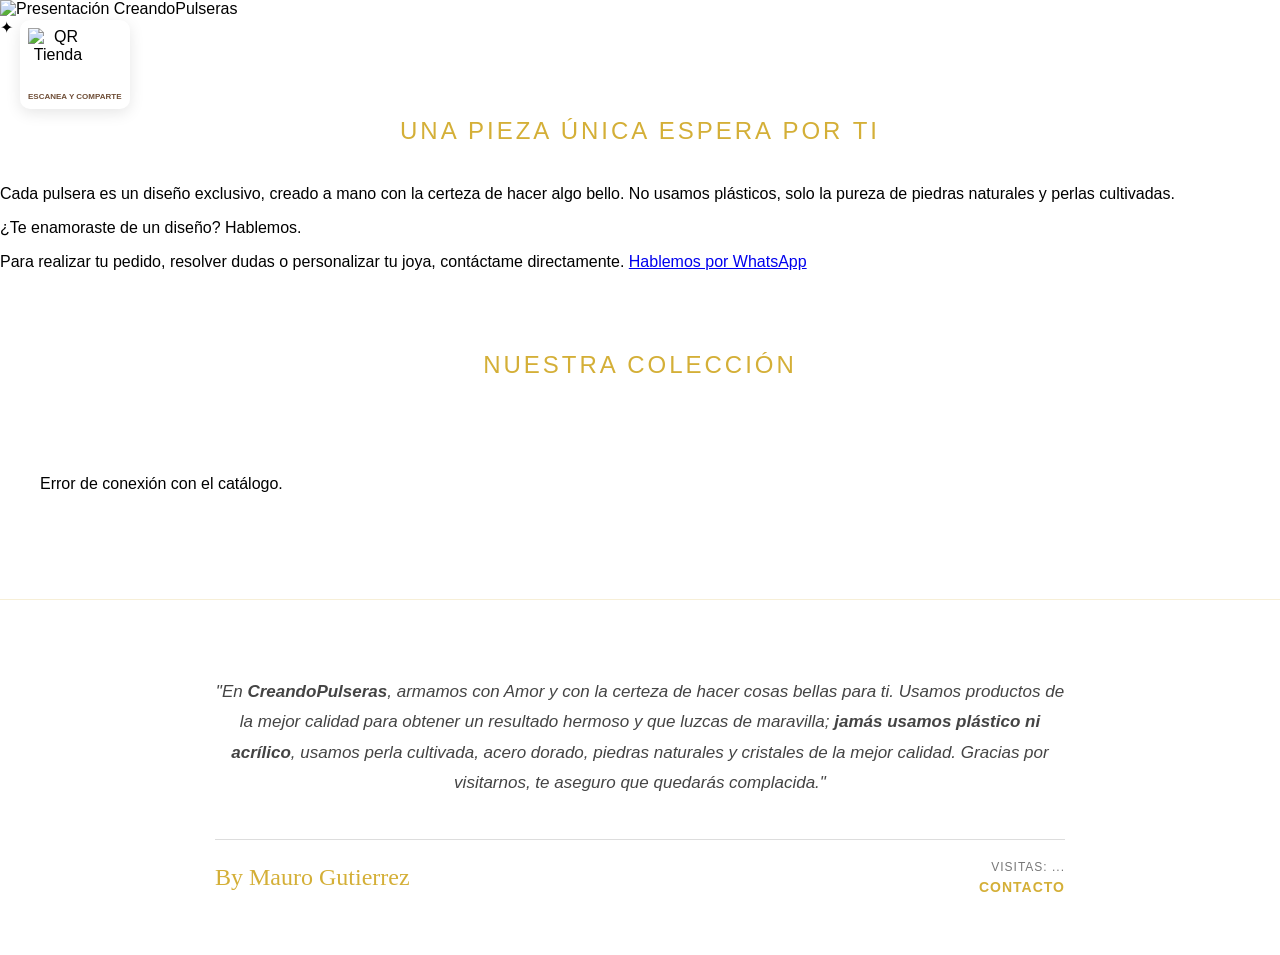
==== index.html @ 4d96725b "Add files via upload" ====
<!DOCTYPE html>
<html lang="es">
<head>
    <meta charset="UTF-8">
    <meta name="viewport" content="width=device-width, initial-scale=1.0">
    <title>CreandoPulseras | Tienda Oficial</title>
    <link rel="stylesheet" href="styles.css">
    <link href="https://fonts.googleapis.com/css2?family=Playfair+Display:ital,wght@0,400;1,700&display=swap" rel="stylesheet">
</head>
<body>
    <div class="qr-container">
        <img src="https://api.qrserver.com/v1/create-qr-code/?size=100x100&data=https://vbmauro.github.io/CreandoPulseras/&color=6f4e37" alt="QR Tienda">
        <span>Escanea y Comparte</span>
    </div>

    <section class="hero">
        <img src="https://i.postimg.cc/Z5T3mcHk/Bio.png" alt="Presentación CreandoPulseras">
    </section>

    <main>
        <section class="order-invitation">
            <div class="invitation-card">
                <div class="invitation-icon">✦</div>
                <h2>Una Pieza Única Espera por Ti</h2>
                <p>
                    Cada pulsera es un diseño exclusivo, creado a mano con la certeza de hacer algo bello. 
                    No usamos plásticos, solo la pureza de piedras naturales y perlas cultivadas.
                </p>
                <p class="emotive-text">¿Te enamoraste de un diseño? Hablemos.</p>
                <div class="action-area">
                    <span>Para realizar tu pedido, resolver dudas o personalizar tu joya, contáctame directamente.</span>
                    <a href="https://wa.me/529813493773" target="_blank" class="wa-order-btn">
                        Hablemos por WhatsApp
                    </a>
                </div>
            </div>
        </section>

        <h2>Nuestra Colección</h2>
        <div class="products-grid" id="products-container"></div>
        
        <footer class="site-footer">
            <div class="footer-content">
                <p class="trust-text">
                    "En <strong>CreandoPulseras</strong>, armamos con Amor y con la certeza de hacer cosas bellas para ti. 
                    Usamos productos de la mejor calidad para obtener un resultado hermoso y que luzcas de maravilla; 
                    <strong>jamás usamos plástico ni acrílico</strong>, usamos perla cultivada, acero dorado, piedras naturales 
                    y cristales de la mejor calidad. Gracias por visitarnos, te aseguro que quedarás complacida."
                </p>
                <div class="footer-bottom">
                    <span class="signature">By Mauro Gutierrez</span>
                    <div class="footer-stats">
                        <span id="visit-counter" class="visit-counter">Visitas: ...</span>
                        <a href="javascript:void(0)" class="contact-link" onclick="openContact()">CONTACTO</a>
                    </div>
                </div>
            </div>
        </footer>
    </main>

    <div id="zoom-modal" class="zoom-modal hidden" onclick="closeZoom()">
        <span class="close-zoom">&times;</span>
        <img id="zoomed-img" src="" alt="Zoom">
    </div>

    <div id="contact-modal" class="zoom-modal hidden" onclick="closeContact()">
        <div class="contact-card" onclick="event.stopPropagation()">
            <span class="close-btn" onclick="closeContact()" style="color:#333; float:right;">&times;</span>
            <h3 style="color:#d4af37; text-transform:uppercase;">Contacto</h3>
            <p><strong>Mauro Gutierrez</strong></p>
            <p>
                <img src="https://i.postimg.cc/Y9fgP9QM/whatsapp.jpg" alt="WhatsApp Icon" class="wa-icon-mini"> WhatsApp: 
                <a href="https://wa.me/529813493773" target="_blank" style="color:#25d366; text-decoration:none; font-weight:bold;">9813493773</a>
            </p>
            <p>📍 San Francisco de Campeche, Campeche, México.</p>
        </div>
    </div>

    <script src="app.js"></script>
</body>
</html>
---- styles.css ----
:root { --accent: #d4af37; --text: #333; --cafe: #6f4e37; }

body { font-family: 'Helvetica Neue', Arial, sans-serif; margin: 0; padding: 0; overflow-x: hidden; }

/* QR FLOTANTE (SUPERIOR IZQUIERDA) */
.qr-container {
    position: fixed;
    top: 20px;
    left: 20px;
    z-index: 1000;
    background: white;
    padding: 8px;
    border-radius: 10px;
    box-shadow: 0 4px 15px rgba(0,0,0,0.1);
    text-align: center;
    transition: transform 0.3s ease;
}

.qr-container:hover { transform: scale(1.1); }

.qr-container img {
    width: 60px; /* Tamaño sutil */
    height: 60px;
    display: block;
}

.qr-container span {
    font-size: 8px;
    color: var(--cafe);
    text-transform: uppercase;
    font-weight: bold;
    display: block;
    margin-top: 4px;
}

/* CARRITO FLOTANTE */
.cart-icon {
    position: fixed; top: 20px; right: 20px; background: white;
    padding: 12px 22px; border-radius: 50px; z-index: 1000;
    box-shadow: 0 4px 20px rgba(0,0,0,0.15); cursor: pointer; font-weight: bold;
    display: flex; align-items: center; gap: 8px; border: 1px solid #eee;
}

/* PORTADA Y FONDO */
.hero img { width: 100%; height: auto; display: block; }
main { background-image: url('https://i.postimg.cc/nLD4zLyx/Fondo.png'); background-repeat: repeat; background-attachment: fixed; }
main h2 { text-align: center; padding: 60px 0 20px; color: var(--accent); letter-spacing: 3px; text-transform: uppercase; font-weight: 300; }

/* PRODUCTOS */
.products-grid { display: grid; grid-template-columns: repeat(auto-fill, minmax(280px, 1fr)); gap: 40px; padding: 40px; max-width: 1200px; margin: 0 auto; }
.product-card { padding: 25px; border-radius: 15px; text-align: center; box-shadow: 0 8px 25px rgba(0,0,0,0.06); transition: transform 0.3s ease; border: 1px solid rgba(255,255,255,0.3); }
.product-card:hover { transform: translateY(-10px); }
.product-card img { width: 100%; border-radius: 10px; cursor: zoom-in; }

/* NOTA DE ENVÍO AZUL */
.shipping-note { background-color: #e3f2fd; border-left: 5px solid #2196f3; padding: 15px; margin: 20px 0; border-radius: 8px; text-align: left; }
.shipping-note h4 { margin: 0 0 10px 0; color: #0d47a1; font-size: 16px; }
.shipping-note ul { margin: 0; padding-left: 20px; list-style: disc; font-size: 14px; color: #1565c0; }

/* FOOTER */
.site-footer { padding: 60px 20px; background: rgba(255,255,255,0.5); backdrop-filter: blur(8px); margin-top: 50px; border-top: 1px solid rgba(212,175,55,0.2); }
.footer-content { max-width: 850px; margin: 0 auto; text-align: center; }
.trust-text { font-style: italic; line-height: 1.8; color: #444; font-size: 17px; }
.footer-bottom { display: flex; justify-content: space-between; align-items: center; margin-top: 40px; border-top: 1px solid #ddd; padding-top: 20px; }
.signature { font-family: serif; font-size: 24px; color: var(--accent); }
.footer-stats { display: flex; flex-direction: column; align-items: flex-end; gap: 5px; }
.visit-counter { font-size: 12px; color: #777; letter-spacing: 1px; text-transform: uppercase; }
.contact-link { color: var(--accent); text-decoration: none; font-weight: bold; letter-spacing: 1px; font-size: 14px; }

/* MODALES */
.hidden { display: none !important; }
.cart-modal, .zoom-modal { position: fixed; top: 0; left: 0; width: 100%; height: 100%; background: rgba(0,0,0,0.85); z-index: 2000; display: flex; justify-content: center; align-items: center; }
.cart-content { background: white; width: 90%; max-width: 420px; height: 100%; position: absolute; right: 0; padding: 40px; overflow-y: auto; box-sizing: border-box; }
.contact-card { background: white; padding: 40px; border-radius: 20px; text-align: center; position: relative; width: 90%; max-width: 380px; box-shadow: 0 20px 60px rgba(0,0,0,0.3); }

/* BOTONES */
.qty-input { width: 55px; padding: 8px; text-align: center; border-radius: 5px; border: 1px solid #ddd; }
.add-to-cart-container { display: flex; gap: 10px; margin-top: 15px; }
.add-to-cart-container button { flex-grow: 1; background: var(--text); color: white; border: none; border-radius: 5px; cursor: pointer; font-weight: bold; }
.checkout-btn { width: 100%; background: #25d366; color: white; border: none; padding: 18px; border-radius: 10px; font-weight: bold; font-size: 17px; cursor: pointer; margin-top: 25px; }
#zoomed-img { max-width: 90%; max-height: 90%; border-radius: 10px; }

/* Responsive para el QR en celulares */
@media (max-width: 600px) {
    .qr-container { top: 10px; left: 10px; padding: 5px; }
    .qr-container img { width: 45px; height: 45px; }
}
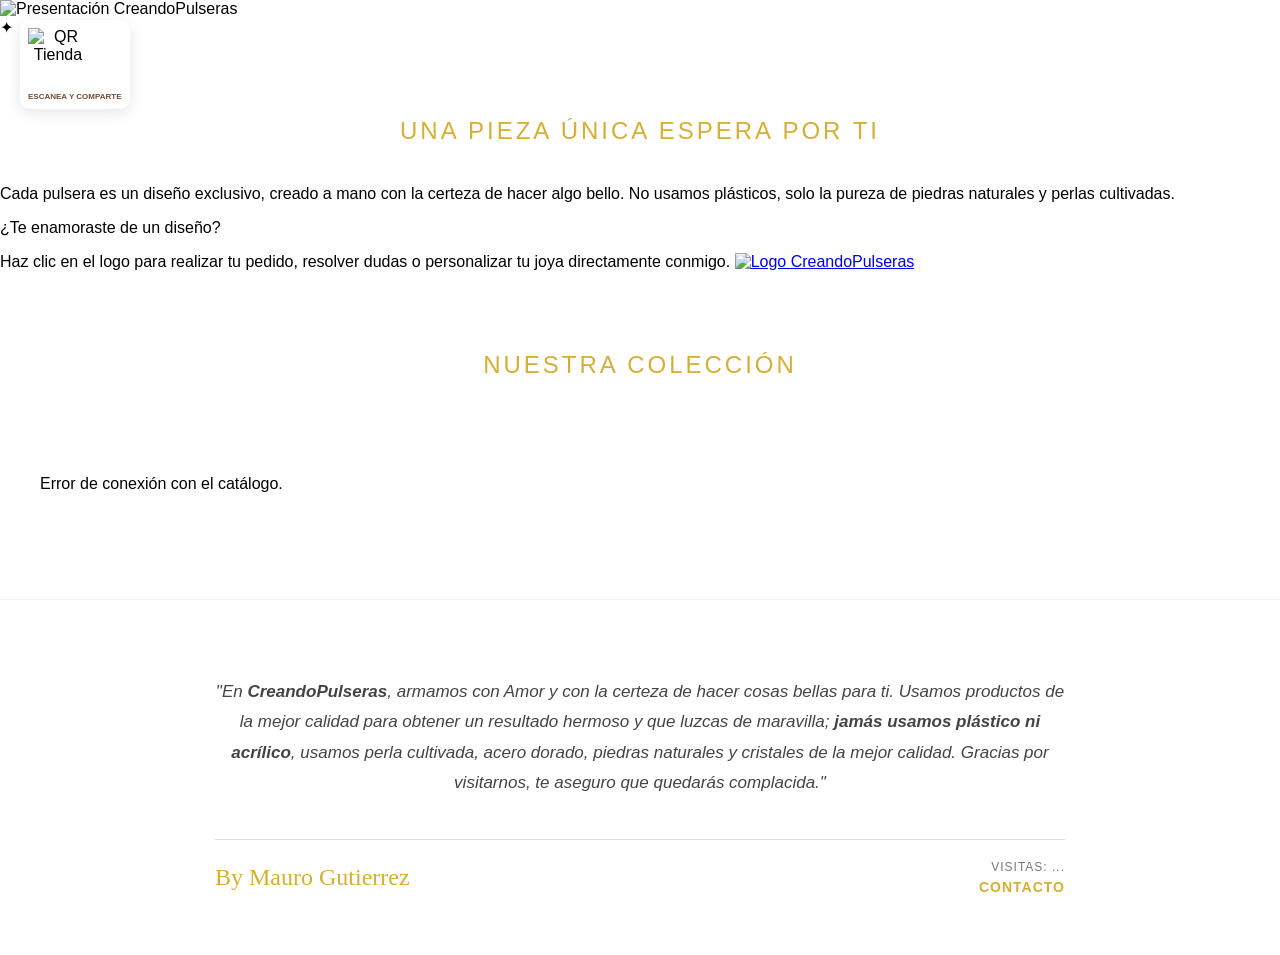
==== commit 566ffa29: "Add files via upload" ====
--- a/index.html
+++ b/index.html
@@ -26,12 +26,14 @@
                     Cada pulsera es un diseño exclusivo, creado a mano con la certeza de hacer algo bello. 
                     No usamos plásticos, solo la pureza de piedras naturales y perlas cultivadas.
                 </p>
-                <p class="emotive-text">¿Te enamoraste de un diseño? Hablemos.</p>
+                <p class="emotive-text">¿Te enamoraste de un diseño?</p>
                 <div class="action-area">
-                    <span>Para realizar tu pedido, resolver dudas o personalizar tu joya, contáctame directamente.</span>
-                    <a href="https://wa.me/529813493773" target="_blank" class="wa-order-btn">
-                        Hablemos por WhatsApp
+                    <span>Haz clic en el logo para realizar tu pedido, resolver dudas o personalizar tu joya directamente conmigo.</span>
+                    
+                    <a href="https://wa.me/529813493773" target="_blank" class="spinning-logo-btn" title="Contáctame por WhatsApp">
+                        <img src="https://i.postimg.cc/q745Yt3r/o4dd0742b0c0ef9bf9a6cfb73c83064f1c2.png" alt="Logo CreandoPulseras">
                     </a>
+
                 </div>
             </div>
         </section>
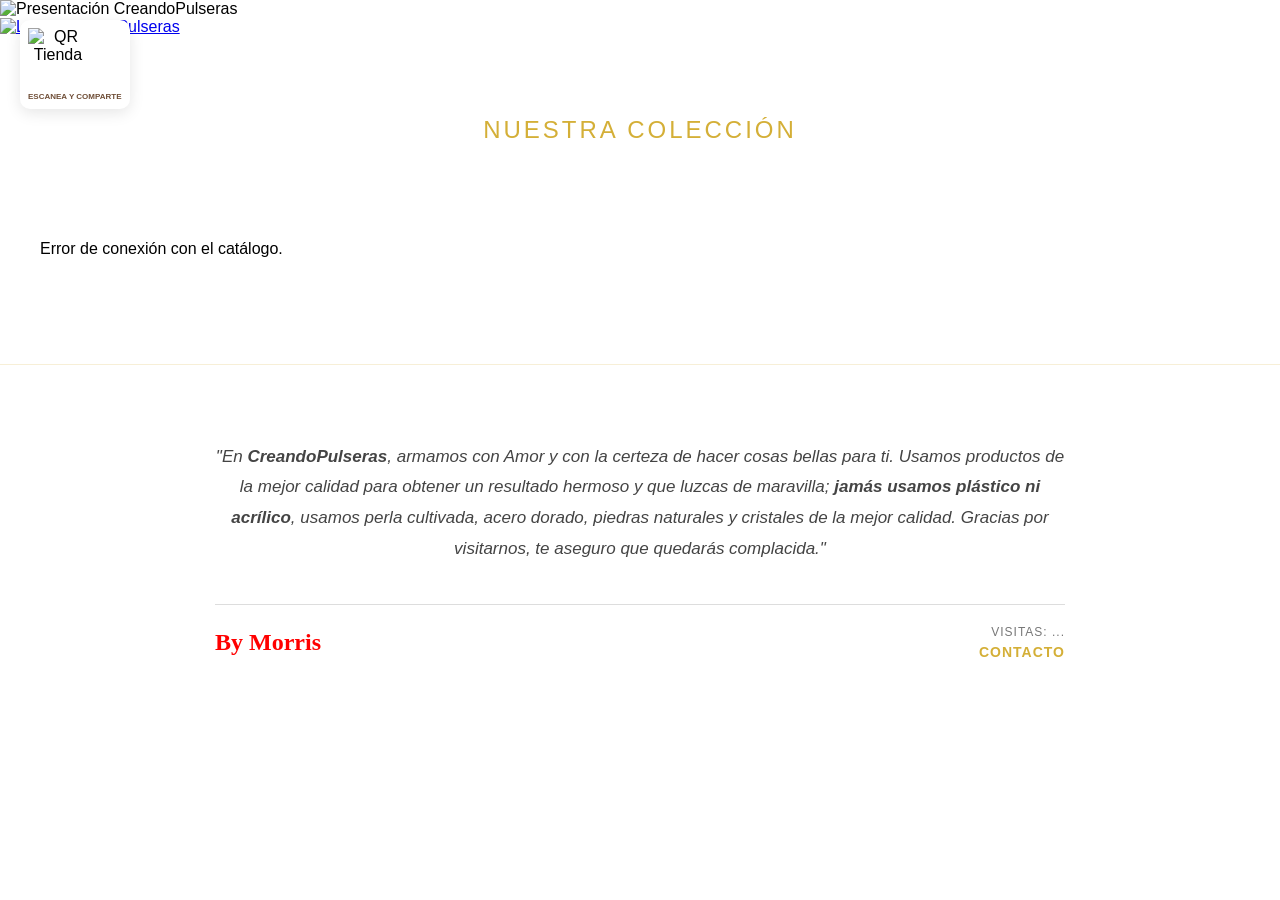
==== commit ae112c62: "Add files via upload" ====
--- a/index.html
+++ b/index.html
@@ -19,23 +19,9 @@
 
     <main>
         <section class="order-invitation">
-            <div class="invitation-card">
-                <div class="invitation-icon">✦</div>
-                <h2>Una Pieza Única Espera por Ti</h2>
-                <p>
-                    Cada pulsera es un diseño exclusivo, creado a mano con la certeza de hacer algo bello. 
-                    No usamos plásticos, solo la pureza de piedras naturales y perlas cultivadas.
-                </p>
-                <p class="emotive-text">¿Te enamoraste de un diseño?</p>
-                <div class="action-area">
-                    <span>Haz clic en el logo para realizar tu pedido, resolver dudas o personalizar tu joya directamente conmigo.</span>
-                    
-                    <a href="https://wa.me/529813493773" target="_blank" class="spinning-logo-btn" title="Contáctame por WhatsApp">
-                        <img src="https://i.postimg.cc/q745Yt3r/o4dd0742b0c0ef9bf9a6cfb73c83064f1c2.png" alt="Logo CreandoPulseras">
-                    </a>
-
-                </div>
-            </div>
+            <a href="https://wa.me/529813493773" target="_blank" class="spinning-logo-btn" title="Contáctame por WhatsApp">
+                <img src="https://i.postimg.cc/q745Yt3r/o4dd0742b0c0ef9bf9a6cfb73c83064f1c2.png" alt="Logo CreandoPulseras">
+            </a>
         </section>
 
         <h2>Nuestra Colección</h2>
@@ -50,7 +36,7 @@
                     y cristales de la mejor calidad. Gracias por visitarnos, te aseguro que quedarás complacida."
                 </p>
                 <div class="footer-bottom">
-                    <span class="signature">By Mauro Gutierrez</span>
+                    <span class="signature" style="color: red; font-weight: bold;">By Morris</span>
                     <div class="footer-stats">
                         <span id="visit-counter" class="visit-counter">Visitas: ...</span>
                         <a href="javascript:void(0)" class="contact-link" onclick="openContact()">CONTACTO</a>
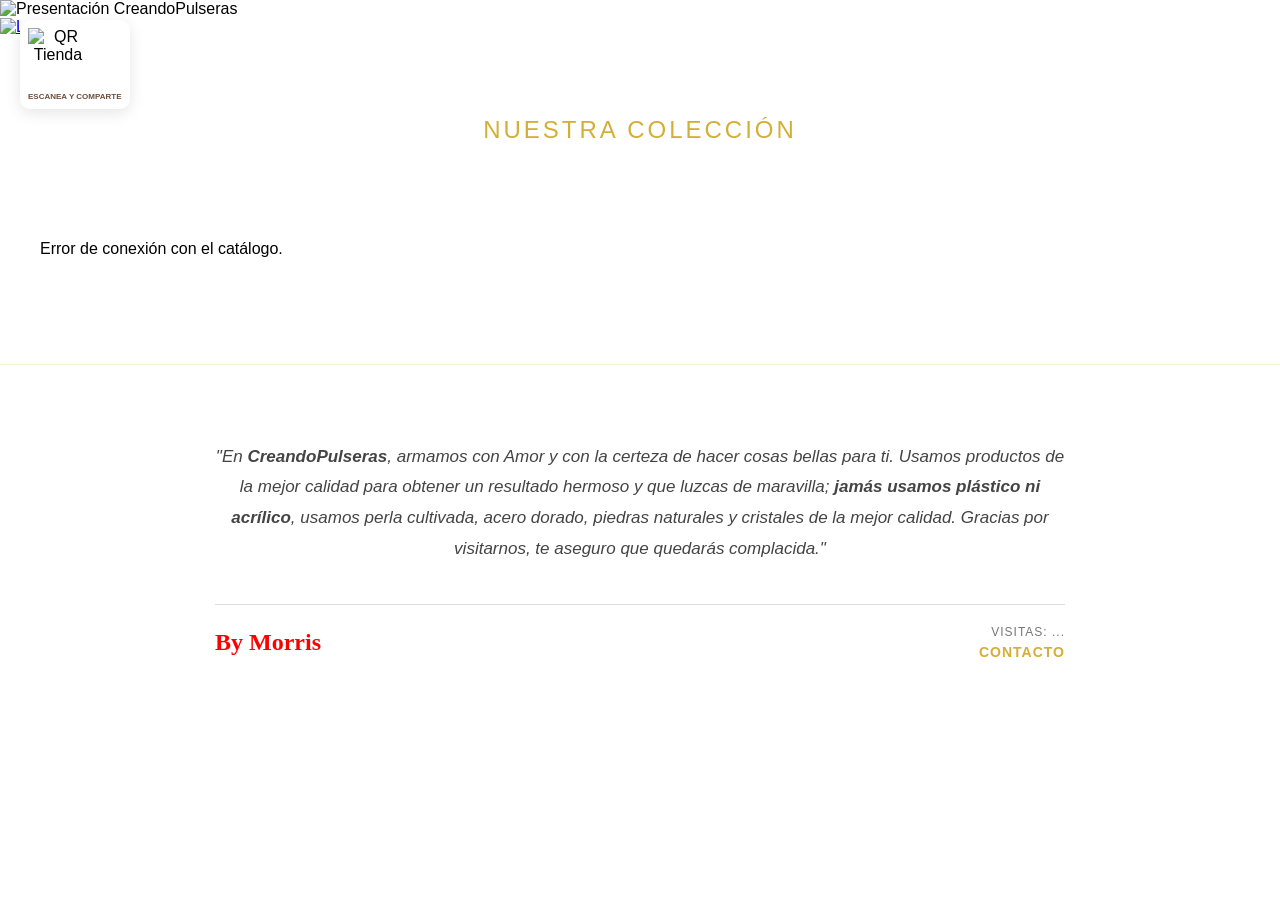
==== commit 135e7baf: "Add files via upload" ====
--- a/index.html
+++ b/index.html
@@ -5,7 +5,6 @@
     <meta name="viewport" content="width=device-width, initial-scale=1.0">
     <title>CreandoPulseras | Tienda Oficial</title>
     <link rel="stylesheet" href="styles.css">
-    <link href="https://fonts.googleapis.com/css2?family=Playfair+Display:ital,wght@0,400;1,700&display=swap" rel="stylesheet">
 </head>
 <body>
     <div class="qr-container">
@@ -18,11 +17,11 @@
     </section>
 
     <main>
-        <section class="order-invitation">
-            <a href="https://wa.me/529813493773" target="_blank" class="spinning-logo-btn" title="Contáctame por WhatsApp">
-                <img src="https://i.postimg.cc/q745Yt3r/o4dd0742b0c0ef9bf9a6cfb73c83064f1c2.png" alt="Logo CreandoPulseras">
+        <div class="mini-logo-container">
+            <a href="https://wa.me/529813493773" target="_blank" title="Contáctame por WhatsApp">
+                <img src="https://i.postimg.cc/q745Yt3r/o4dd0742b0c0ef9bf9a6cfb73c83064f1c2.png" alt="Logo Whatsapp" class="wa-spin-mini">
             </a>
-        </section>
+        </div>
 
         <h2>Nuestra Colección</h2>
         <div class="products-grid" id="products-container"></div>
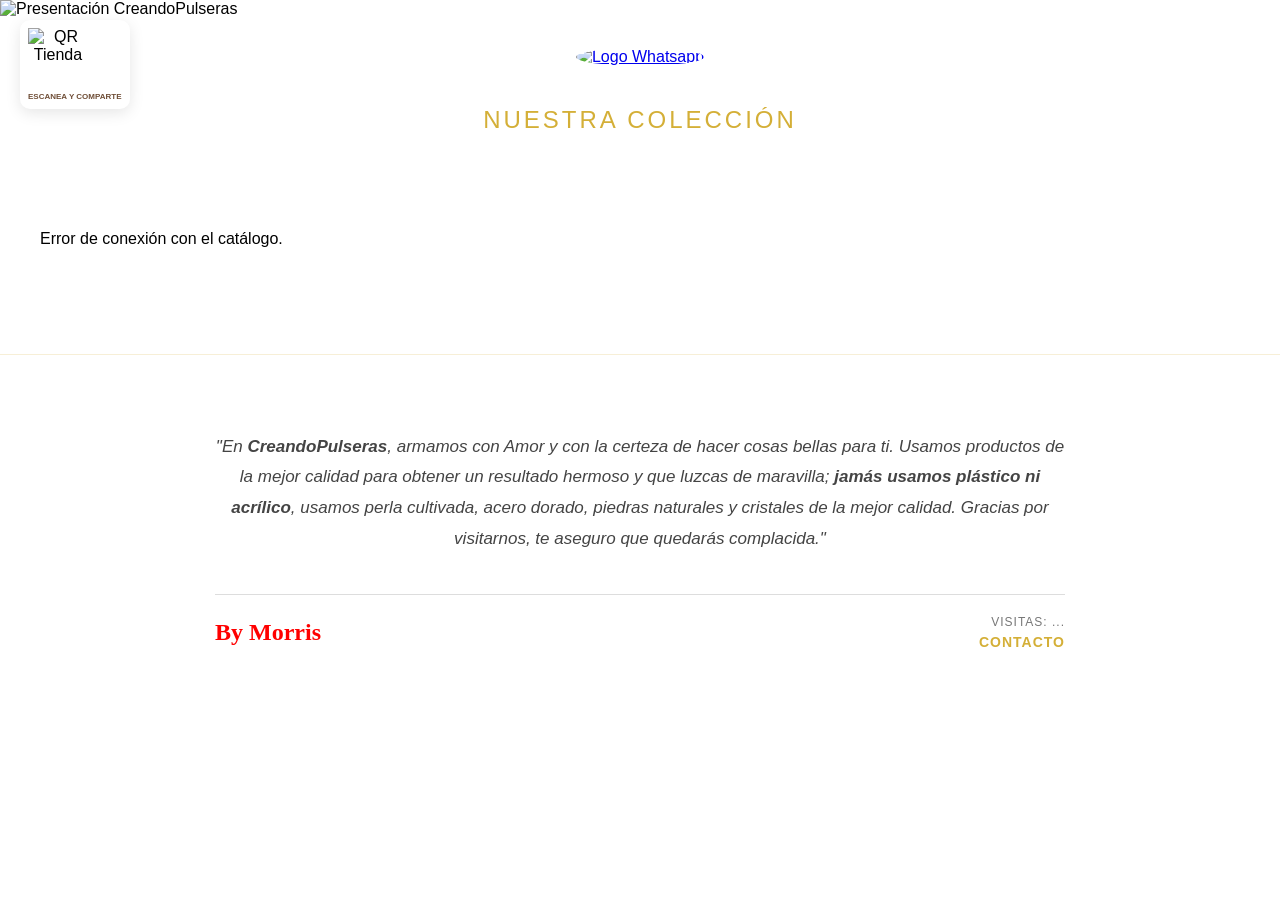
==== commit 0f643d71: "Add files via upload" ====
--- a/index.html
+++ b/index.html
@@ -55,10 +55,7 @@
             <span class="close-btn" onclick="closeContact()" style="color:#333; float:right;">&times;</span>
             <h3 style="color:#d4af37; text-transform:uppercase;">Contacto</h3>
             <p><strong>Mauro Gutierrez</strong></p>
-            <p>
-                <img src="https://i.postimg.cc/Y9fgP9QM/whatsapp.jpg" alt="WhatsApp Icon" class="wa-icon-mini"> WhatsApp: 
-                <a href="https://wa.me/529813493773" target="_blank" style="color:#25d366; text-decoration:none; font-weight:bold;">9813493773</a>
-            </p>
+            <p>📱 Whatsapp: <a href="https://wa.me/529813493773" target="_blank" style="color:#25d366; text-decoration:none; font-weight:bold;">9813493773</a></p>
             <p>📍 San Francisco de Campeche, Campeche, México.</p>
         </div>
     </div>
--- a/styles.css
+++ b/styles.css
@@ -2,49 +2,49 @@
 
 body { font-family: 'Helvetica Neue', Arial, sans-serif; margin: 0; padding: 0; overflow-x: hidden; }
 
-/* QR FLOTANTE (SUPERIOR IZQUIERDA) */
+/* QR FLOTANTE */
 .qr-container {
-    position: fixed;
-    top: 20px;
-    left: 20px;
-    z-index: 1000;
-    background: white;
-    padding: 8px;
-    border-radius: 10px;
-    box-shadow: 0 4px 15px rgba(0,0,0,0.1);
-    text-align: center;
+    position: fixed; top: 20px; left: 20px; z-index: 1000;
+    background: white; padding: 8px; border-radius: 10px;
+    box-shadow: 0 4px 15px rgba(0,0,0,0.1); text-align: center;
     transition: transform 0.3s ease;
 }
+.qr-container:hover { transform: scale(1.1); }
+.qr-container img { width: 60px; height: 60px; display: block; }
+.qr-container span { font-size: 8px; color: var(--cafe); text-transform: uppercase; font-weight: bold; display: block; margin-top: 4px; }
 
-.qr-container:hover { transform: scale(1.1); }
-
-.qr-container img {
-    width: 60px; /* Tamaño sutil */
-    height: 60px;
-    display: block;
+/* LOGO GIRATORIO PEQUEÑO */
+.mini-logo-container {
+    display: flex;
+    justify-content: center;
+    align-items: center;
+    margin-top: 30px;
 }
 
-.qr-container span {
-    font-size: 8px;
-    color: var(--cafe);
-    text-transform: uppercase;
-    font-weight: bold;
-    display: block;
-    margin-top: 4px;
+.wa-spin-mini {
+    width: 56px !important; /* Fuerza el tamaño exacto a 1.5 cm */
+    height: 56px !important; /* Fuerza el tamaño exacto a 1.5 cm */
+    border-radius: 50%;
+    animation: spinMini 20s linear infinite; /* Giro lento */
+    object-fit: contain;
+    transition: transform 0.3s ease;
+    cursor: pointer;
 }
 
-/* CARRITO FLOTANTE */
-.cart-icon {
-    position: fixed; top: 20px; right: 20px; background: white;
-    padding: 12px 22px; border-radius: 50px; z-index: 1000;
-    box-shadow: 0 4px 20px rgba(0,0,0,0.15); cursor: pointer; font-weight: bold;
-    display: flex; align-items: center; gap: 8px; border: 1px solid #eee;
+.wa-spin-mini:hover {
+    transform: scale(1.1);
+    animation-play-state: paused; /* Se detiene al pasar el mouse para hacer clic fácil */
+}
+
+@keyframes spinMini {
+    0% { transform: rotate(0deg); }
+    100% { transform: rotate(360deg); }
 }
 
 /* PORTADA Y FONDO */
 .hero img { width: 100%; height: auto; display: block; }
 main { background-image: url('https://i.postimg.cc/nLD4zLyx/Fondo.png'); background-repeat: repeat; background-attachment: fixed; }
-main h2 { text-align: center; padding: 60px 0 20px; color: var(--accent); letter-spacing: 3px; text-transform: uppercase; font-weight: 300; }
+main h2 { text-align: center; padding: 20px 0 20px; color: var(--accent); letter-spacing: 3px; text-transform: uppercase; font-weight: 300; }
 
 /* PRODUCTOS */
 .products-grid { display: grid; grid-template-columns: repeat(auto-fill, minmax(280px, 1fr)); gap: 40px; padding: 40px; max-width: 1200px; margin: 0 auto; }
@@ -52,35 +52,25 @@
 .product-card:hover { transform: translateY(-10px); }
 .product-card img { width: 100%; border-radius: 10px; cursor: zoom-in; }
 
-/* NOTA DE ENVÍO AZUL */
-.shipping-note { background-color: #e3f2fd; border-left: 5px solid #2196f3; padding: 15px; margin: 20px 0; border-radius: 8px; text-align: left; }
-.shipping-note h4 { margin: 0 0 10px 0; color: #0d47a1; font-size: 16px; }
-.shipping-note ul { margin: 0; padding-left: 20px; list-style: disc; font-size: 14px; color: #1565c0; }
-
 /* FOOTER */
 .site-footer { padding: 60px 20px; background: rgba(255,255,255,0.5); backdrop-filter: blur(8px); margin-top: 50px; border-top: 1px solid rgba(212,175,55,0.2); }
 .footer-content { max-width: 850px; margin: 0 auto; text-align: center; }
 .trust-text { font-style: italic; line-height: 1.8; color: #444; font-size: 17px; }
 .footer-bottom { display: flex; justify-content: space-between; align-items: center; margin-top: 40px; border-top: 1px solid #ddd; padding-top: 20px; }
-.signature { font-family: serif; font-size: 24px; color: var(--accent); }
+.signature { font-family: serif; font-size: 24px; }
 .footer-stats { display: flex; flex-direction: column; align-items: flex-end; gap: 5px; }
 .visit-counter { font-size: 12px; color: #777; letter-spacing: 1px; text-transform: uppercase; }
 .contact-link { color: var(--accent); text-decoration: none; font-weight: bold; letter-spacing: 1px; font-size: 14px; }
 
 /* MODALES */
 .hidden { display: none !important; }
-.cart-modal, .zoom-modal { position: fixed; top: 0; left: 0; width: 100%; height: 100%; background: rgba(0,0,0,0.85); z-index: 2000; display: flex; justify-content: center; align-items: center; }
-.cart-content { background: white; width: 90%; max-width: 420px; height: 100%; position: absolute; right: 0; padding: 40px; overflow-y: auto; box-sizing: border-box; }
+.zoom-modal { position: fixed; top: 0; left: 0; width: 100%; height: 100%; background: rgba(0,0,0,0.85); z-index: 2000; display: flex; justify-content: center; align-items: center; }
 .contact-card { background: white; padding: 40px; border-radius: 20px; text-align: center; position: relative; width: 90%; max-width: 380px; box-shadow: 0 20px 60px rgba(0,0,0,0.3); }
+#zoomed-img { max-width: 90%; max-height: 90%; border-radius: 10px; }
+.close-zoom, .close-btn { cursor: pointer; font-size: 24px; font-weight: bold; }
+.close-zoom { position: absolute; top: 20px; right: 30px; color: white; }
 
-/* BOTONES */
-.qty-input { width: 55px; padding: 8px; text-align: center; border-radius: 5px; border: 1px solid #ddd; }
-.add-to-cart-container { display: flex; gap: 10px; margin-top: 15px; }
-.add-to-cart-container button { flex-grow: 1; background: var(--text); color: white; border: none; border-radius: 5px; cursor: pointer; font-weight: bold; }
-.checkout-btn { width: 100%; background: #25d366; color: white; border: none; padding: 18px; border-radius: 10px; font-weight: bold; font-size: 17px; cursor: pointer; margin-top: 25px; }
-#zoomed-img { max-width: 90%; max-height: 90%; border-radius: 10px; }
-
-/* Responsive para el QR en celulares */
+/* Responsive */
 @media (max-width: 600px) {
     .qr-container { top: 10px; left: 10px; padding: 5px; }
     .qr-container img { width: 45px; height: 45px; }
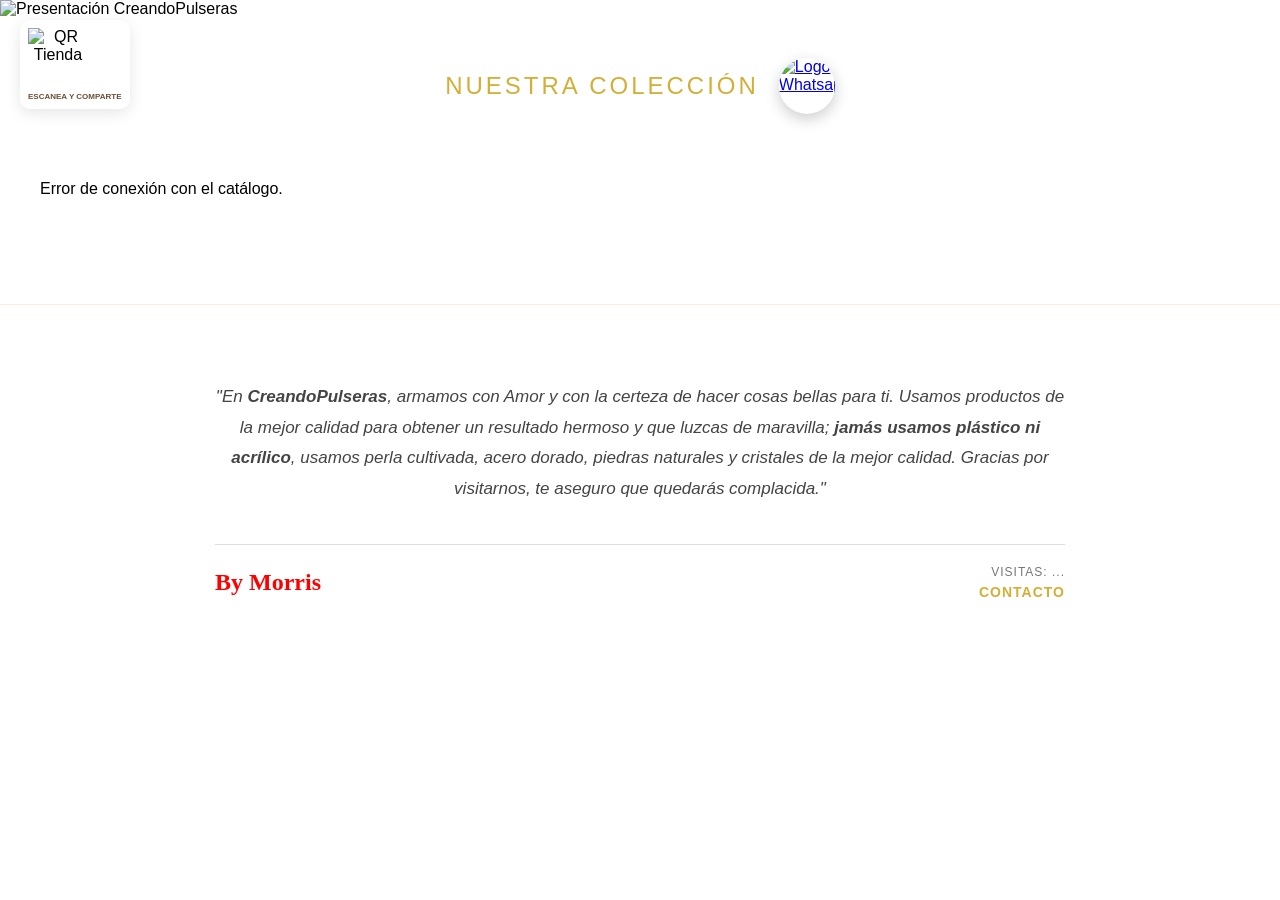
==== commit 3a72ce22: "Add files via upload" ====
--- a/index.html
+++ b/index.html
@@ -17,13 +17,13 @@
     </section>
 
     <main>
-        <div class="mini-logo-container">
-            <a href="https://wa.me/529813493773" target="_blank" title="Contáctame por WhatsApp">
+        <div class="collection-title-container">
+            <h2>Nuestra Colección</h2>
+            <a href="https://wa.me/529813493773" target="_blank" class="collection-wa-btn" title="Contáctame por WhatsApp">
                 <img src="https://i.postimg.cc/q745Yt3r/o4dd0742b0c0ef9bf9a6cfb73c83064f1c2.png" alt="Logo Whatsapp" class="wa-spin-mini">
             </a>
         </div>
-
-        <h2>Nuestra Colección</h2>
+        
         <div class="products-grid" id="products-container"></div>
         
         <footer class="site-footer">
@@ -55,7 +55,10 @@
             <span class="close-btn" onclick="closeContact()" style="color:#333; float:right;">&times;</span>
             <h3 style="color:#d4af37; text-transform:uppercase;">Contacto</h3>
             <p><strong>Mauro Gutierrez</strong></p>
-            <p>📱 Whatsapp: <a href="https://wa.me/529813493773" target="_blank" style="color:#25d366; text-decoration:none; font-weight:bold;">9813493773</a></p>
+            <p>
+                <img src="https://i.postimg.cc/Y9fgP9QM/whatsapp.jpg" alt="WhatsApp Icon" class="wa-icon-mini"> WhatsApp: 
+                <a href="https://wa.me/529813493773" target="_blank" style="color:#25d366; text-decoration:none; font-weight:bold;">9813493773</a>
+            </p>
             <p>📍 San Francisco de Campeche, Campeche, México.</p>
         </div>
     </div>
--- a/styles.css
+++ b/styles.css
@@ -2,7 +2,7 @@
 
 body { font-family: 'Helvetica Neue', Arial, sans-serif; margin: 0; padding: 0; overflow-x: hidden; }
 
-/* QR FLOTANTE */
+/* QR FLOTANTE (SUPERIOR IZQUIERDA) */
 .qr-container {
     position: fixed; top: 20px; left: 20px; z-index: 1000;
     background: white; padding: 8px; border-radius: 10px;
@@ -13,46 +13,73 @@
 .qr-container img { width: 60px; height: 60px; display: block; }
 .qr-container span { font-size: 8px; color: var(--cafe); text-transform: uppercase; font-weight: bold; display: block; margin-top: 4px; }
 
-/* LOGO GIRATORIO PEQUEÑO */
-.mini-logo-container {
+/* Contenedor del título y el logo de WA purificado */
+.collection-title-container {
     display: flex;
     justify-content: center;
     align-items: center;
-    margin-top: 30px;
+    gap: 20px;
+    padding: 40px 20px 10px;
+    max-width: 1200px;
+    margin: 0 auto;
 }
 
+/* Reestilizar el título original purificado */
+.collection-title-container h2 { 
+    text-align: center; 
+    margin: 0; 
+    color: var(--accent); 
+    letter-spacing: 3px; 
+    text-transform: uppercase; 
+    font-weight: 300; 
+    font-size: 1.5rem;
+}
+
+/* Botón de WA en la colección purificado */
+.collection-wa-btn {
+    display: flex;
+    justify-content: center;
+    align-items: center;
+    width: 56px; 
+    height: 56px;
+    border-radius: 50%;
+    cursor: pointer;
+    background-color: transparent;
+}
+
+/* Imagen del logo giratorio LOGICO (Giro en sentido horario) */
 .wa-spin-mini {
     width: 56px !important; /* Fuerza el tamaño exacto a 1.5 cm */
     height: 56px !important; /* Fuerza el tamaño exacto a 1.5 cm */
     border-radius: 50%;
-    animation: spinMini 20s linear infinite; /* Giro lento */
+    background-color: white; /* Fondo blanco para que el logo resalte */
+    box-shadow: 0 5px 15px rgba(0,0,0,0.2); /* Sombra elegante */
+    animation: spinMini 25s linear infinite; /* Giro suave y lento */
     object-fit: contain;
     transition: transform 0.3s ease;
-    cursor: pointer;
 }
 
 .wa-spin-mini:hover {
     transform: scale(1.1);
-    animation-play-state: paused; /* Se detiene al pasar el mouse para hacer clic fácil */
+    animation-play-state: paused;
 }
 
 @keyframes spinMini {
-    0% { transform: rotate(0deg); }
-    100% { transform: rotate(360deg); }
+    from { transform: rotate(0deg); }
+    to { transform: rotate(360deg); } /* Giro LÓGICO en sentido de las agujas del reloj */
 }
 
 /* PORTADA Y FONDO */
 .hero img { width: 100%; height: auto; display: block; }
 main { background-image: url('https://i.postimg.cc/nLD4zLyx/Fondo.png'); background-repeat: repeat; background-attachment: fixed; }
-main h2 { text-align: center; padding: 20px 0 20px; color: var(--accent); letter-spacing: 3px; text-transform: uppercase; font-weight: 300; }
 
-/* PRODUCTOS */
+/* PRODUCTOS purificados (sin botones de carrito) */
 .products-grid { display: grid; grid-template-columns: repeat(auto-fill, minmax(280px, 1fr)); gap: 40px; padding: 40px; max-width: 1200px; margin: 0 auto; }
 .product-card { padding: 25px; border-radius: 15px; text-align: center; box-shadow: 0 8px 25px rgba(0,0,0,0.06); transition: transform 0.3s ease; border: 1px solid rgba(255,255,255,0.3); }
 .product-card:hover { transform: translateY(-10px); }
 .product-card img { width: 100%; border-radius: 10px; cursor: zoom-in; }
 
-/* FOOTER */
+/* FOOTER purificado */
 .site-footer { padding: 60px 20px; background: rgba(255,255,255,0.5); backdrop-filter: blur(8px); margin-top: 50px; border-top: 1px solid rgba(212,175,55,0.2); }
 .footer-content { max-width: 850px; margin: 0 auto; text-align: center; }
 .trust-text { font-style: italic; line-height: 1.8; color: #444; font-size: 17px; }
@@ -70,6 +97,13 @@
 .close-zoom, .close-btn { cursor: pointer; font-size: 24px; font-weight: bold; }
 .close-zoom { position: absolute; top: 20px; right: 30px; color: white; }
 
+/* ICONO MINI WHATSAPP purificado */
+.wa-icon-mini {
+    width: 20px; height: 20px;
+    display: inline-block; vertical-align: middle;
+    margin-right: 5px; mix-blend-mode: multiply; 
+}
+
 /* Responsive */
 @media (max-width: 600px) {
     .qr-container { top: 10px; left: 10px; padding: 5px; }
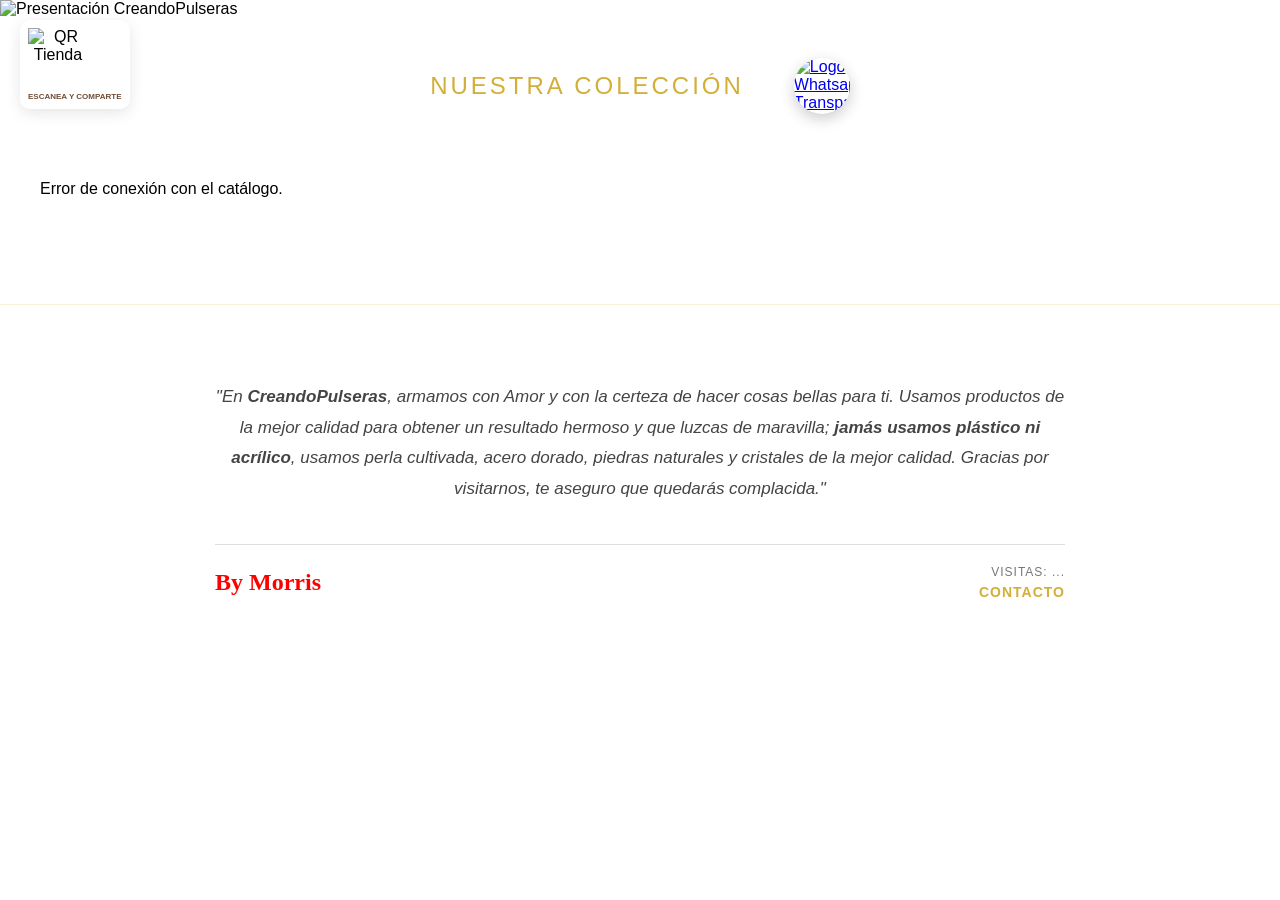
==== commit d1d0c450: "Add files via upload" ====
--- a/index.html
+++ b/index.html
@@ -20,7 +20,7 @@
         <div class="collection-title-container">
             <h2>Nuestra Colección</h2>
             <a href="https://wa.me/529813493773" target="_blank" class="collection-wa-btn" title="Contáctame por WhatsApp">
-                <img src="https://i.postimg.cc/q745Yt3r/o4dd0742b0c0ef9bf9a6cfb73c83064f1c2.png" alt="Logo Whatsapp" class="wa-spin-mini">
+                <img src="https://i.postimg.cc/HLj82zky/what.png" alt="Logo Whatsapp Transparente" class="wa-spin-mini">
             </a>
         </div>
         
--- a/styles.css
+++ b/styles.css
@@ -18,13 +18,12 @@
     display: flex;
     justify-content: center;
     align-items: center;
-    gap: 20px;
+    gap: 50px; /* <-- AQUI ESTA LA MAGIA: Aumenté la separación de 20px a 50px */
     padding: 40px 20px 10px;
     max-width: 1200px;
     margin: 0 auto;
 }
 
-/* Reestilizar el título original purificado */
 .collection-title-container h2 { 
     text-align: center; 
     margin: 0; 
@@ -35,7 +34,6 @@
     font-size: 1.5rem;
 }
 
-/* Botón de WA en la colección purificado */
 .collection-wa-btn {
     display: flex;
     justify-content: center;
@@ -45,35 +43,38 @@
     border-radius: 50%;
     cursor: pointer;
     background-color: transparent;
+    perspective: 1000px; /* Le da profundidad al efecto 3D */
 }
 
-/* Imagen del logo giratorio LOGICO (Giro en sentido horario) */
+/* Imagen del logo giratorio ESTILO UNITY (Giro en eje Y como moneda) */
 .wa-spin-mini {
     width: 56px !important; /* Fuerza el tamaño exacto a 1.5 cm */
-    height: 56px !important; /* Fuerza el tamaño exacto a 1.5 cm */
+    height: 56px !important; 
     border-radius: 50%;
-    background-color: white; /* Fondo blanco para que el logo resalte */
-    box-shadow: 0 5px 15px rgba(0,0,0,0.2); /* Sombra elegante */
-    animation: spinMini 25s linear infinite; /* Giro suave y lento */
+    background-color: white; 
+    box-shadow: 0 5px 15px rgba(0,0,0,0.2); 
+    animation: spinUnityStyle 6s linear infinite; 
     object-fit: contain;
     transition: transform 0.3s ease;
 }
 
+/* Al pasar el mouse hace un zoom ligero y pausa el giro para darle clic */
 .wa-spin-mini:hover {
     transform: scale(1.1);
     animation-play-state: paused;
 }
 
-@keyframes spinMini {
-    from { transform: rotate(0deg); }
-    to { transform: rotate(360deg); } /* Giro LÓGICO en sentido de las agujas del reloj */
+/* Animación 3D en CSS equivalente a Vector3.up de Unity */
+@keyframes spinUnityStyle {
+    from { transform: rotateY(0deg); }
+    to { transform: rotateY(360deg); } 
 }
 
 /* PORTADA Y FONDO */
 .hero img { width: 100%; height: auto; display: block; }
 main { background-image: url('https://i.postimg.cc/nLD4zLyx/Fondo.png'); background-repeat: repeat; background-attachment: fixed; }
 
-/* PRODUCTOS purificados (sin botones de carrito) */
+/* PRODUCTOS purificados */
 .products-grid { display: grid; grid-template-columns: repeat(auto-fill, minmax(280px, 1fr)); gap: 40px; padding: 40px; max-width: 1200px; margin: 0 auto; }
 .product-card { padding: 25px; border-radius: 15px; text-align: center; box-shadow: 0 8px 25px rgba(0,0,0,0.06); transition: transform 0.3s ease; border: 1px solid rgba(255,255,255,0.3); }
 .product-card:hover { transform: translateY(-10px); }
@@ -108,4 +109,6 @@
 @media (max-width: 600px) {
     .qr-container { top: 10px; left: 10px; padding: 5px; }
     .qr-container img { width: 45px; height: 45px; }
+    /* Ajuste para que en celular no quede tan separado y quepa bien en la pantalla */
+    .collection-title-container { gap: 25px; } 
 }
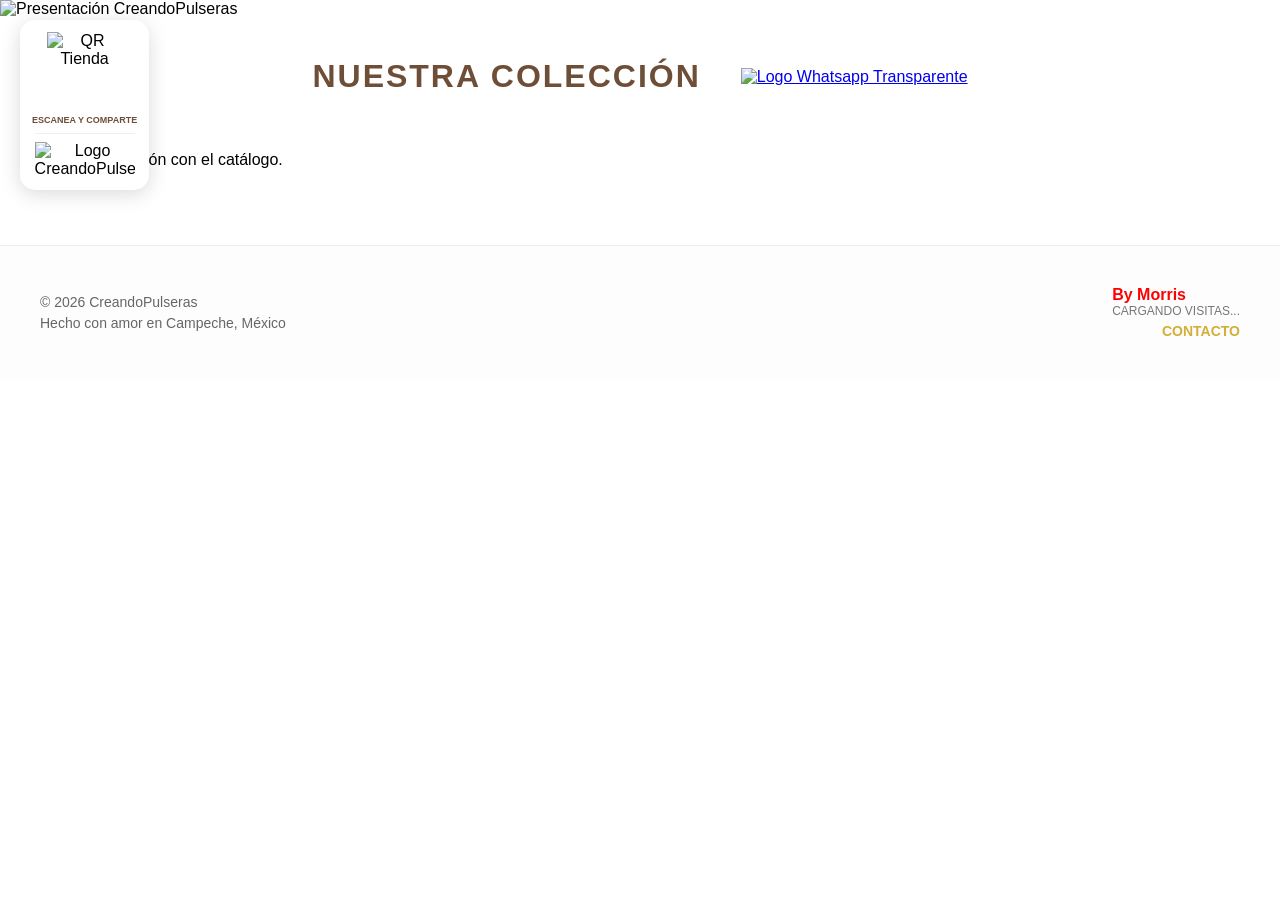
==== commit 8e254672: "Add files via upload" ====
--- a/index.html
+++ b/index.html
@@ -10,6 +10,7 @@
     <div class="qr-container">
         <img src="https://api.qrserver.com/v1/create-qr-code/?size=100x100&data=https://vbmauro.github.io/CreandoPulseras/&color=6f4e37" alt="QR Tienda">
         <span>Escanea y Comparte</span>
+        <img src="https://i.postimg.cc/3NZYQWwx/Creando-Pulseras.png" alt="Logo CreandoPulseras" class="qr-logo-brand">
     </div>
 
     <section class="hero">
@@ -24,20 +25,19 @@
             </a>
         </div>
         
-        <div class="products-grid" id="products-container"></div>
-        
-        <footer class="site-footer">
+        <div class="products-grid" id="products-container">
+            </div>
+
+        <footer>
             <div class="footer-content">
-                <p class="trust-text">
-                    "En <strong>CreandoPulseras</strong>, armamos con Amor y con la certeza de hacer cosas bellas para ti. 
-                    Usamos productos de la mejor calidad para obtener un resultado hermoso y que luzcas de maravilla; 
-                    <strong>jamás usamos plástico ni acrílico</strong>, usamos perla cultivada, acero dorado, piedras naturales 
-                    y cristales de la mejor calidad. Gracias por visitarnos, te aseguro que quedarás complacida."
-                </p>
-                <div class="footer-bottom">
+                <div class="footer-left">
+                    <p>&copy; 2026 CreandoPulseras</p>
+                    <p>Hecho con amor en Campeche, México</p>
+                </div>
+                <div class="footer-right">
                     <span class="signature" style="color: red; font-weight: bold;">By Morris</span>
                     <div class="footer-stats">
-                        <span id="visit-counter" class="visit-counter">Visitas: ...</span>
+                        <span id="visit-counter" class="visit-counter">Cargando visitas...</span>
                         <a href="javascript:void(0)" class="contact-link" onclick="openContact()">CONTACTO</a>
                     </div>
                 </div>
@@ -57,9 +57,9 @@
             <p><strong>Mauro Gutierrez</strong></p>
             <p>
                 <img src="https://i.postimg.cc/Y9fgP9QM/whatsapp.jpg" alt="WhatsApp Icon" class="wa-icon-mini"> WhatsApp: 
-                <a href="https://wa.me/529813493773" target="_blank" style="color:#25d366; text-decoration:none; font-weight:bold;">9813493773</a>
+                <a href="https://wa.me/529813493773" target="_blank" style="color:#25d366; text-decoration:none; font-weight:bold;">981 349 3773</a>
             </p>
-            <p>📍 San Francisco de Campeche, Campeche, México.</p>
+            <p style="font-size: 0.9rem; color: #666;">Campeche, México</p>
         </div>
     </div>
 
--- a/styles.css
+++ b/styles.css
@@ -1,114 +1,142 @@
-:root { --accent: #d4af37; --text: #333; --cafe: #6f4e37; }
+:root { 
+    --accent: #d4af37; 
+    --text: #333; 
+    --cafe: #6f4e37; 
+}
 
-body { font-family: 'Helvetica Neue', Arial, sans-serif; margin: 0; padding: 0; overflow-x: hidden; }
+body { 
+    font-family: 'Helvetica Neue', Arial, sans-serif; 
+    margin: 0; 
+    padding: 0; 
+    overflow-x: hidden; 
+}
 
-/* QR FLOTANTE (SUPERIOR IZQUIERDA) */
+/* QR Y LOGO FLOTANTE */
 .qr-container {
-    position: fixed; top: 20px; left: 20px; z-index: 1000;
-    background: white; padding: 8px; border-radius: 10px;
-    box-shadow: 0 4px 15px rgba(0,0,0,0.1); text-align: center;
+    position: fixed; 
+    top: 20px; 
+    left: 20px; 
+    z-index: 1000;
+    background: white; 
+    padding: 12px; 
+    border-radius: 15px;
+    box-shadow: 0 4px 20px rgba(0,0,0,0.15); 
+    text-align: center;
+    display: flex;
+    flex-direction: column;
+    align-items: center;
+    gap: 8px;
     transition: transform 0.3s ease;
 }
-.qr-container:hover { transform: scale(1.1); }
-.qr-container img { width: 60px; height: 60px; display: block; }
-.qr-container span { font-size: 8px; color: var(--cafe); text-transform: uppercase; font-weight: bold; display: block; margin-top: 4px; }
 
-/* Contenedor del título y el logo de WA purificado */
+.qr-container:hover { transform: scale(1.05); }
+
+.qr-container img:first-child { 
+    width: 75px; 
+    height: 75px; 
+}
+
+.qr-logo-brand {
+    width: 100px; /* Tamaño optimizado para visibilidad */
+    height: auto;
+    border-top: 1px solid #eee;
+    padding-top: 8px;
+}
+
+.qr-container span { 
+    font-size: 9px; 
+    color: var(--cafe); 
+    text-transform: uppercase; 
+    font-weight: bold; 
+}
+
+/* HERO */
+.hero img { width: 100%; display: block; }
+
+/* TITULO Y BOTON WHATSAPP */
 .collection-title-container {
     display: flex;
     justify-content: center;
     align-items: center;
-    gap: 50px; /* <-- AQUI ESTA LA MAGIA: Aumenté la separación de 20px a 50px */
-    padding: 40px 20px 10px;
+    gap: 40px;
+    padding: 40px 20px;
+}
+
+.collection-title-container h2 {
+    font-size: 2rem;
+    color: var(--cafe);
+    text-transform: uppercase;
+    letter-spacing: 2px;
+    margin: 0;
+}
+
+.wa-spin-mini {
+    width: 45px;
+    height: 45px;
+    animation: spin 10s linear infinite;
+}
+
+@keyframes spin {
+    from { transform: rotate(0deg); }
+    to { transform: rotate(360deg); }
+}
+
+/* GRILLA DE PRODUCTOS */
+.products-grid {
+    display: grid;
+    grid-template-columns: repeat(auto-fill, minmax(280px, 1fr));
+    gap: 25px;
+    padding: 0 20px 60px;
     max-width: 1200px;
     margin: 0 auto;
 }
 
-.collection-title-container h2 { 
-    text-align: center; 
-    margin: 0; 
-    color: var(--accent); 
-    letter-spacing: 3px; 
-    text-transform: uppercase; 
-    font-weight: 300; 
-    font-size: 1.5rem;
-}
-
-.collection-wa-btn {
-    display: flex;
-    justify-content: center;
-    align-items: center;
-    width: 56px; 
-    height: 56px;
-    border-radius: 50%;
-    cursor: pointer;
-    background-color: transparent;
-    perspective: 1000px; /* Le da profundidad al efecto 3D */
-}
-
-/* Imagen del logo giratorio ESTILO UNITY (Giro en eje Y como moneda) */
-.wa-spin-mini {
-    width: 56px !important; /* Fuerza el tamaño exacto a 1.5 cm */
-    height: 56px !important; 
-    border-radius: 50%;
-    background-color: white; 
-    box-shadow: 0 5px 15px rgba(0,0,0,0.2); 
-    animation: spinUnityStyle 6s linear infinite; 
-    object-fit: contain;
+.product-card {
+    border-radius: 20px;
+    padding: 20px;
+    text-align: center;
+    box-shadow: 0 10px 20px rgba(0,0,0,0.05);
     transition: transform 0.3s ease;
 }
 
-/* Al pasar el mouse hace un zoom ligero y pausa el giro para darle clic */
-.wa-spin-mini:hover {
-    transform: scale(1.1);
-    animation-play-state: paused;
+.product-card:hover { transform: translateY(-10px); }
+
+.product-card img {
+    width: 100%;
+    height: 250px;
+    object-fit: cover;
+    border-radius: 15px;
+    cursor: pointer;
+    margin-bottom: 15px;
 }
 
-/* Animación 3D en CSS equivalente a Vector3.up de Unity */
-@keyframes spinUnityStyle {
-    from { transform: rotateY(0deg); }
-    to { transform: rotateY(360deg); } 
+.product-card p { font-size: 1rem; color: var(--text); margin: 10px 0; }
+.product-card small { color: #888; display: block; margin-bottom: 10px; }
+
+/* FOOTER */
+footer { background: #fdfdfd; padding: 40px 20px; border-top: 1px solid #eee; }
+.footer-content {
+    display: flex;
+    justify-content: space-between;
+    align-items: center;
+    max-width: 1200px;
+    margin: 0 auto;
 }
-
-/* PORTADA Y FONDO */
-.hero img { width: 100%; height: auto; display: block; }
-main { background-image: url('https://i.postimg.cc/nLD4zLyx/Fondo.png'); background-repeat: repeat; background-attachment: fixed; }
-
-/* PRODUCTOS purificados */
-.products-grid { display: grid; grid-template-columns: repeat(auto-fill, minmax(280px, 1fr)); gap: 40px; padding: 40px; max-width: 1200px; margin: 0 auto; }
-.product-card { padding: 25px; border-radius: 15px; text-align: center; box-shadow: 0 8px 25px rgba(0,0,0,0.06); transition: transform 0.3s ease; border: 1px solid rgba(255,255,255,0.3); }
-.product-card:hover { transform: translateY(-10px); }
-.product-card img { width: 100%; border-radius: 10px; cursor: zoom-in; }
-
-/* FOOTER purificado */
-.site-footer { padding: 60px 20px; background: rgba(255,255,255,0.5); backdrop-filter: blur(8px); margin-top: 50px; border-top: 1px solid rgba(212,175,55,0.2); }
-.footer-content { max-width: 850px; margin: 0 auto; text-align: center; }
-.trust-text { font-style: italic; line-height: 1.8; color: #444; font-size: 17px; }
-.footer-bottom { display: flex; justify-content: space-between; align-items: center; margin-top: 40px; border-top: 1px solid #ddd; padding-top: 20px; }
-.signature { font-family: serif; font-size: 24px; }
+.footer-left p { margin: 5px 0; color: #666; font-size: 14px; }
 .footer-stats { display: flex; flex-direction: column; align-items: flex-end; gap: 5px; }
-.visit-counter { font-size: 12px; color: #777; letter-spacing: 1px; text-transform: uppercase; }
-.contact-link { color: var(--accent); text-decoration: none; font-weight: bold; letter-spacing: 1px; font-size: 14px; }
+.visit-counter { font-size: 12px; color: #777; text-transform: uppercase; }
+.contact-link { color: var(--accent); text-decoration: none; font-weight: bold; font-size: 14px; }
 
 /* MODALES */
 .hidden { display: none !important; }
-.zoom-modal { position: fixed; top: 0; left: 0; width: 100%; height: 100%; background: rgba(0,0,0,0.85); z-index: 2000; display: flex; justify-content: center; align-items: center; }
-.contact-card { background: white; padding: 40px; border-radius: 20px; text-align: center; position: relative; width: 90%; max-width: 380px; box-shadow: 0 20px 60px rgba(0,0,0,0.3); }
+.zoom-modal { 
+    position: fixed; top: 0; left: 0; width: 100%; height: 100%; 
+    background: rgba(0,0,0,0.9); z-index: 2000; 
+    display: flex; justify-content: center; align-items: center; 
+}
 #zoomed-img { max-width: 90%; max-height: 90%; border-radius: 10px; }
-.close-zoom, .close-btn { cursor: pointer; font-size: 24px; font-weight: bold; }
-.close-zoom { position: absolute; top: 20px; right: 30px; color: white; }
-
-/* ICONO MINI WHATSAPP purificado */
-.wa-icon-mini {
-    width: 20px; height: 20px;
-    display: inline-block; vertical-align: middle;
-    margin-right: 5px; mix-blend-mode: multiply; 
+.contact-card { 
+    background: white; padding: 40px; border-radius: 20px; 
+    text-align: center; width: 90%; max-width: 380px; 
 }
-
-/* Responsive */
-@media (max-width: 600px) {
-    .qr-container { top: 10px; left: 10px; padding: 5px; }
-    .qr-container img { width: 45px; height: 45px; }
-    /* Ajuste para que en celular no quede tan separado y quepa bien en la pantalla */
-    .collection-title-container { gap: 25px; } 
-}+.wa-icon-mini { width: 20px; vertical-align: middle; }
